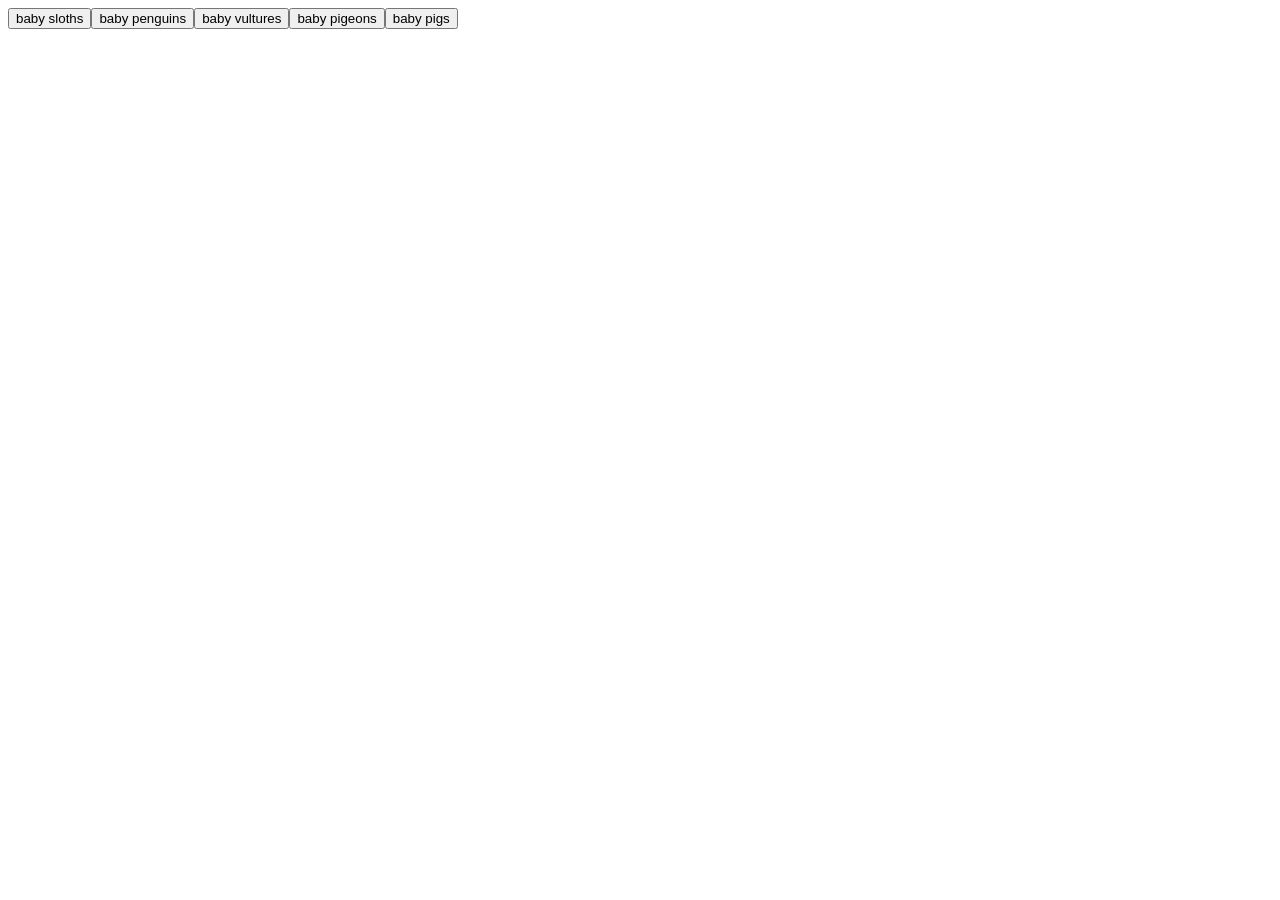
==== index-giphy.html @ 43d35431 "buttons" ====
<!DOCTYPE html>
<html lang="en">
<head>
    <meta charset="UTF-8">
    <meta name="viewport" content="width=device-width, initial-scale=1.0">
    <meta http-equiv="X-UA-Compatible" content="ie=edge">
    <title>Document</title>
</head>
<body>

<script src="https://cdnjs.cloudflare.com/ajax/libs/jquery/3.2.1/jquery.min.js"></script>   


<div id="button-container"> </div>
<div id="giphy-container"> </div>

<script>
var buttons = ["baby sloths", "baby penguins", "baby vultures", "baby pigeons", "baby pigs"]

for(var i=0; i<buttons.length; i++) {
    var newButton = $("<button>");
    newButton.text(buttons[i]);
    newButton.addClass("buttons");
    newButton.attr("button-data", buttons[i]);
    $("#button-container").append(newButton)
}

$(".buttons").on("click",function(){
    var data = $(this).attr("button-data")

    console.log(data)

    var queryURL = "https://api.giphy.com/v1/gifs/search?q=" + data + "&api_key=dc6zaTOxFJmzC&limit=10";
   
 

    $.ajax({
      url: queryURL,
      method: "GET"
    }).then(function(response) {
     var res = response.data
     $("#giphy-container").empty()
      

        for(var i=0; i<res.length; i++) {
           // console.log(res[i]);
            
            var newImage = $("<img>");
            newImage.css({
                display:"block"
            })

            var newRating = $("<p>");
            newRating.text(res[i].rating)


            console.log(res[i].rating)
            newImage.attr("src",res[i].images.fixed_height_still.url)

           $("#giphy-container").append(newImage)
           $("#giphy-container").append(newRating)


        }



    });

})


// write input in html
// give it id
//get value of input once you click add button
//inside click event push to array that holds buttons
// empty buttons first and loop through so you don't repeat buttons


// to animate images
// store a data attribute of data still 






    
     
    </script>
    
</body>
</html>
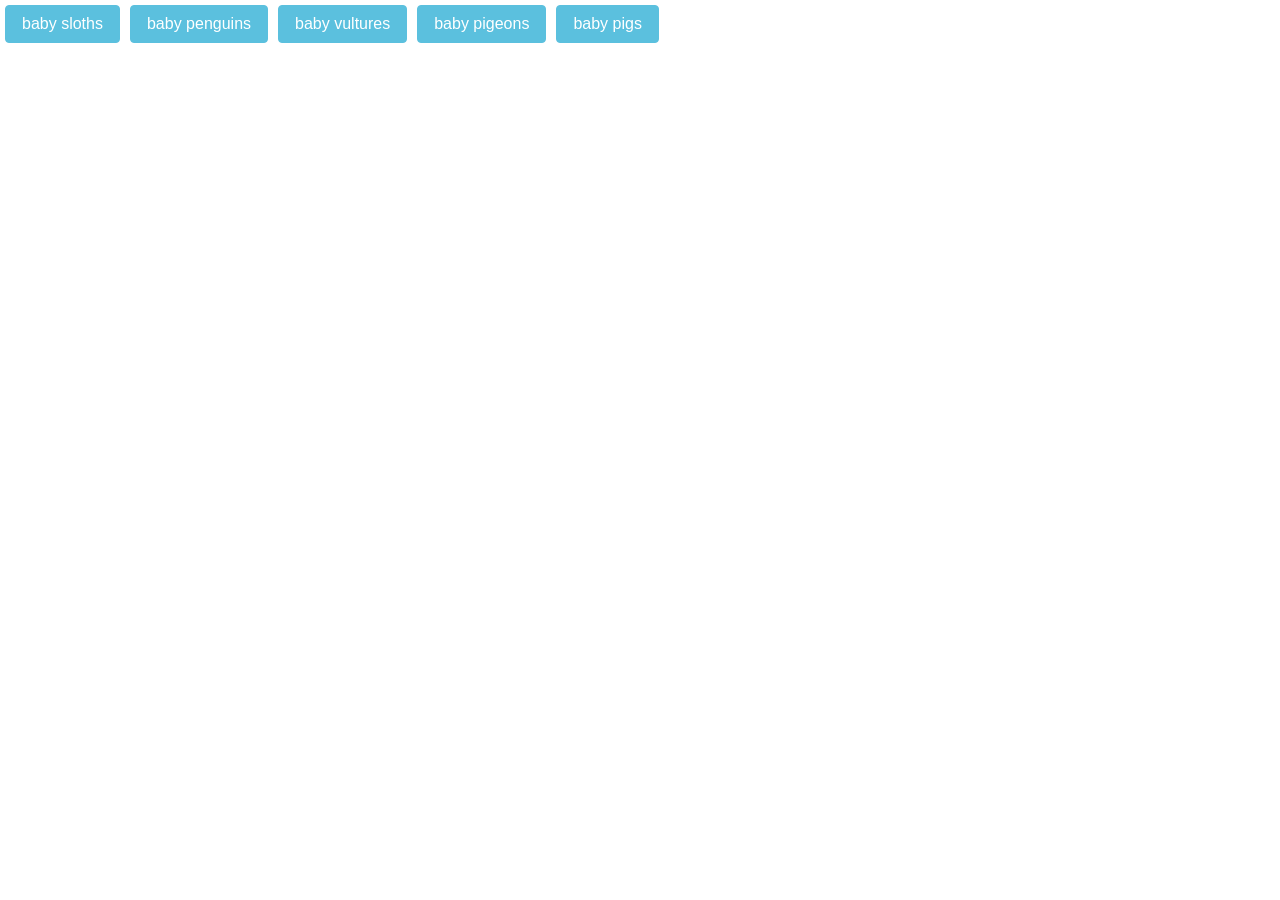
==== commit 4183a653: "bootsrap" ====
--- a/index-giphy.html
+++ b/index-giphy.html
@@ -5,10 +5,16 @@
     <meta name="viewport" content="width=device-width, initial-scale=1.0">
     <meta http-equiv="X-UA-Compatible" content="ie=edge">
     <title>Document</title>
+    <link rel="stylesheet" href="assets/bootstrap/bootstrap-grid.css">
+    <link rel="stylesheet" href="assets/bootstrap/bootstrap.css">
+    <link rel="stylesheet" href="assets/styles.css">
+
 </head>
 <body>
 
 <script src="https://cdnjs.cloudflare.com/ajax/libs/jquery/3.2.1/jquery.min.js"></script>   
+
+
 
 
 <div id="button-container"> </div>
@@ -21,6 +27,7 @@
     var newButton = $("<button>");
     newButton.text(buttons[i]);
     newButton.addClass("buttons");
+    newButton.addClass("btn btn-info");
     newButton.attr("button-data", buttons[i]);
     $("#button-container").append(newButton)
 }
--- a/assets/styles.css
+++ b/assets/styles.css
@@ -0,0 +1,3 @@
+.btn-info {
+    margin:5px;
+}
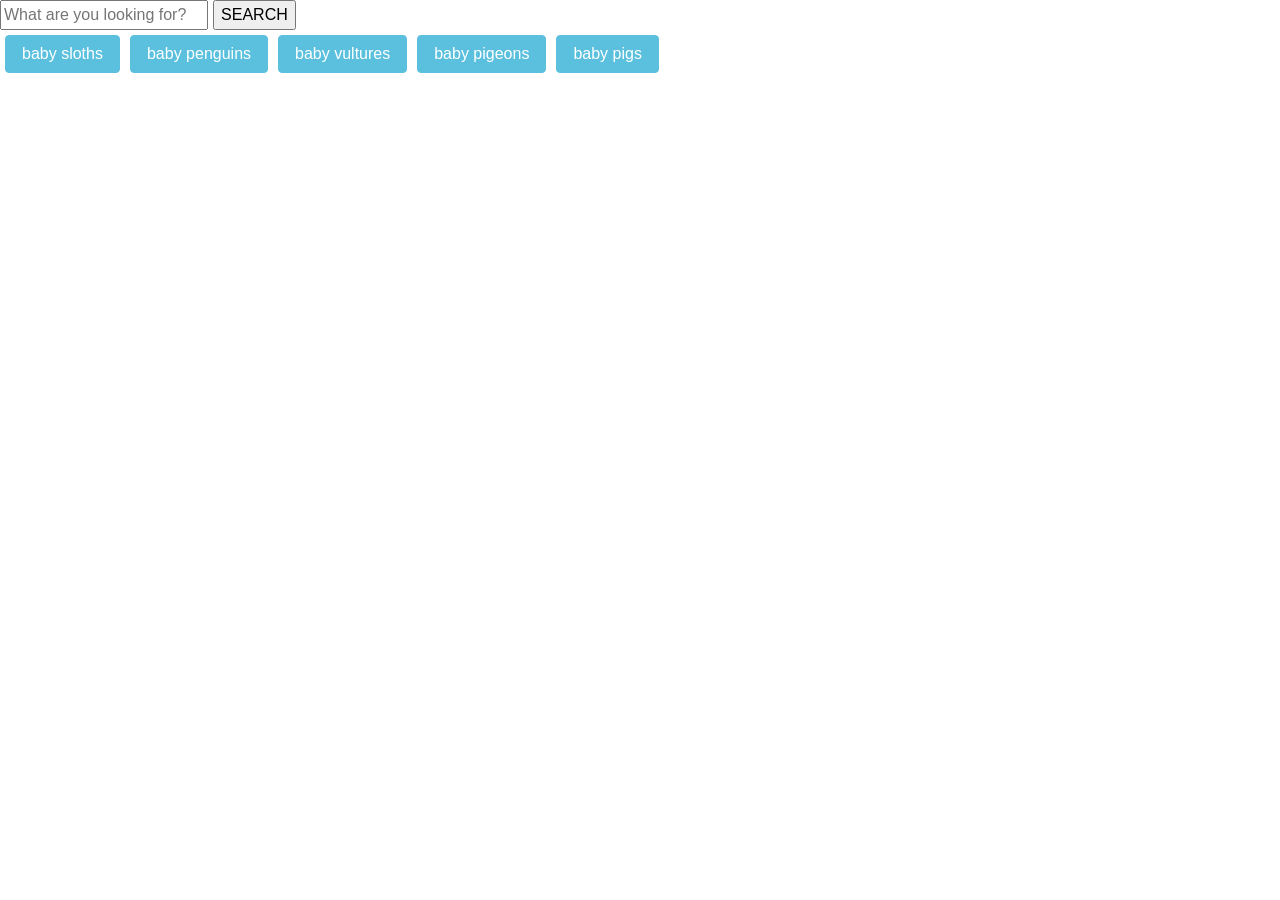
==== commit aa12bc93: "search/pause/play" ====
--- a/index-giphy.html
+++ b/index-giphy.html
@@ -1,5 +1,6 @@
 <!DOCTYPE html>
 <html lang="en">
+
 <head>
     <meta charset="UTF-8">
     <meta name="viewport" content="width=device-width, initial-scale=1.0">
@@ -10,72 +11,107 @@
     <link rel="stylesheet" href="assets/styles.css">
 
 </head>
+
 <body>
 
-<script src="https://cdnjs.cloudflare.com/ajax/libs/jquery/3.2.1/jquery.min.js"></script>   
+    <script src="https://cdnjs.cloudflare.com/ajax/libs/jquery/3.2.1/jquery.min.js"></script>
 
 
 
+    <div id="search-bar">
+        <input id="search-input" type="text" placeholder="What are you looking for?"></input>
+        <button id="search-button">SEARCH</button>
+    </div>
 
-<div id="button-container"> </div>
-<div id="giphy-container"> </div>
+    <div id="button-container"> </div>
+    <div id="giphy-container"> </div>
 
-<script>
-var buttons = ["baby sloths", "baby penguins", "baby vultures", "baby pigeons", "baby pigs"]
+    <script>
+        var buttons = ["baby sloths", "baby penguins", "baby vultures", "baby pigeons", "baby pigs"]
 
-for(var i=0; i<buttons.length; i++) {
-    var newButton = $("<button>");
-    newButton.text(buttons[i]);
-    newButton.addClass("buttons");
-    newButton.addClass("btn btn-info");
-    newButton.attr("button-data", buttons[i]);
-    $("#button-container").append(newButton)
-}
+        for (var i = 0; i < buttons.length; i++) {
+            makeButton(buttons[i])
+        }
 
-$(".buttons").on("click",function(){
-    var data = $(this).attr("button-data")
+//makes buttons from array
+        function makeButton(button) {
+            var newButton = $("<button>");
+            newButton.text(button);
+            newButton.addClass("buttons");
+            newButton.addClass("btn btn-info");
+            $(newButton).on("click", dataBinder(button));
 
-    console.log(data)
+            $("#button-container").append(newButton)
+        }
 
-    var queryURL = "https://api.giphy.com/v1/gifs/search?q=" + data + "&api_key=dc6zaTOxFJmzC&limit=10";
-   
- 
+        $("#search-button").on("click", function () {
+            var searchInput = $("#search-input").val().trim();
+            makeButton(searchInput);
+            console.log(searchInput)
+        })
 
-    $.ajax({
-      url: queryURL,
-      method: "GET"
-    }).then(function(response) {
-     var res = response.data
-     $("#giphy-container").empty()
-      
+       //gets data from string in array 
+        function dataBinder(data) {
+            
+            //gets gif url
+         return function getImages() {
+                
 
-        for(var i=0; i<res.length; i++) {
-           // console.log(res[i]);
-            
-            var newImage = $("<img>");
-            newImage.css({
-                display:"block"
-            })
+                console.log(data)
 
-            var newRating = $("<p>");
-            newRating.text(res[i].rating)
-
-
-            console.log(res[i].rating)
-            newImage.attr("src",res[i].images.fixed_height_still.url)
-
-           $("#giphy-container").append(newImage)
-           $("#giphy-container").append(newRating)
-
-
-        }
+                var queryURL = "https://api.giphy.com/v1/gifs/search?q=" + data + "&api_key=dc6zaTOxFJmzC&limit=2";
 
 
 
-    });
+                $.ajax({
+                    url: queryURL,
+                    method: "GET"
+                }).then(function (response) {
+                    var res = response.data
+                    $("#giphy-container").empty()
 
-})
 
+                    for (var i = 0; i < res.length; i++) {
+                        // console.log(res[i]);
+
+                        var newImage = $("<video>");
+                        var newSource = $("<source>");
+                        newImage.css({
+                            display: "block"
+                        })
+
+                        var newRating = $("<p>");
+                        newRating.text(res[i].rating)
+
+
+                        console.log(res[i].images.looping)
+
+                        newSource.attr("type", "video/mp4");
+                        newSource.attr("src", res[i].images.looping.mp4);
+                        newImage.on("click", function () {
+
+                            if (this.paused === true) {
+                                this.play();
+                            }
+
+                            else if (this.paused === false) {
+                                this.pause();
+                            }
+                        })
+                        newImage.append(newSource);
+
+                        $("#giphy-container").append(newImage)
+                        $("#giphy-container").append(newRating)
+
+
+                    }
+
+
+
+                });
+
+            }
+        }
 
 // write input in html
 // give it id
@@ -92,9 +128,10 @@
 
 
 
-    
-     
+
+
     </script>
-    
+
 </body>
+
 </html>
